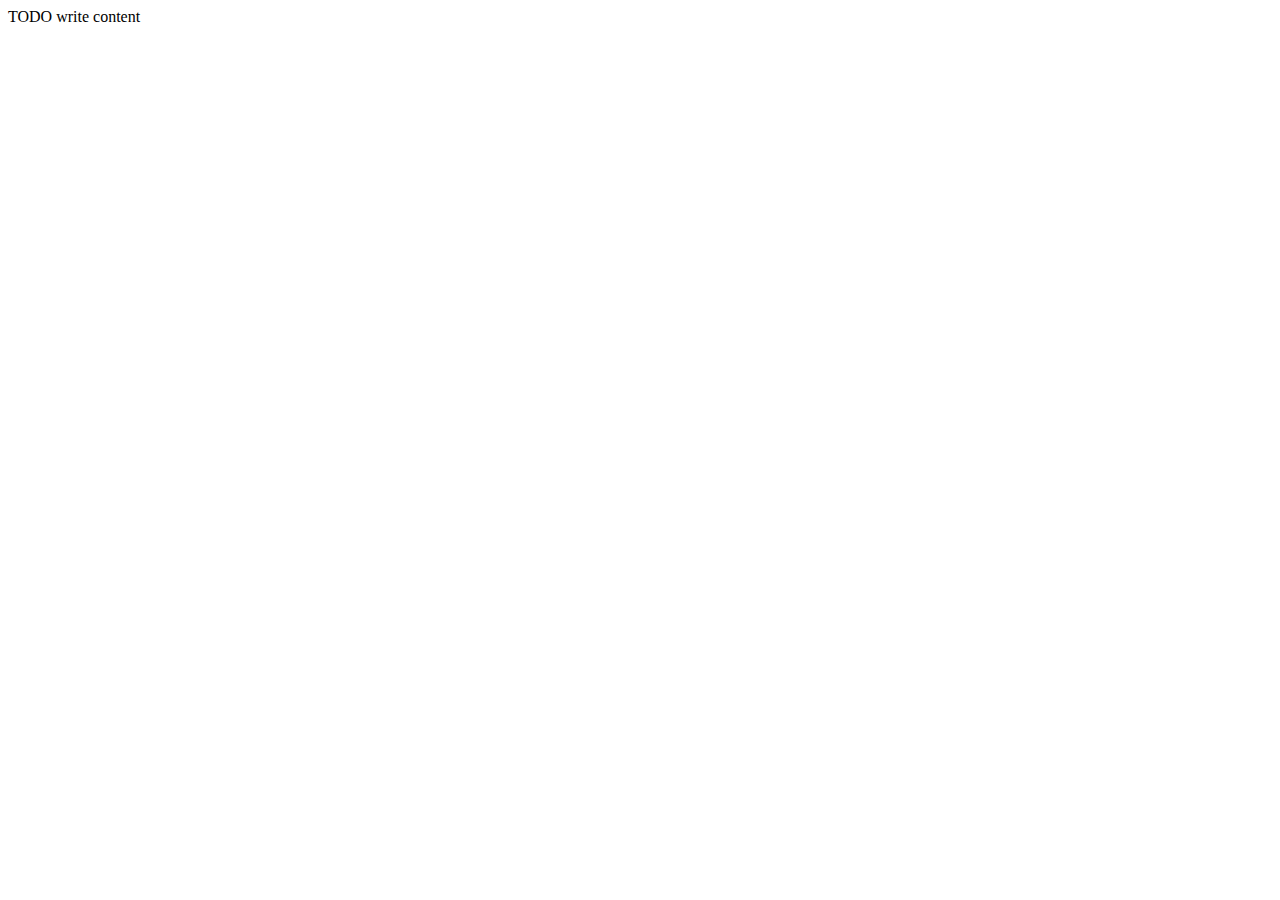
==== web/index.html @ 89b21736 "Proyecto Inicializado" ====
<!DOCTYPE html>
<!--
To change this license header, choose License Headers in Project Properties.
To change this template file, choose Tools | Templates
and open the template in the editor.
-->
<html>
    <head>
        <title>TODO supply a title</title>
        <meta charset="UTF-8">
        <meta name="viewport" content="width=device-width, initial-scale=1.0">
    </head>
    <body>
        <div>TODO write content</div>
    </body>
</html>
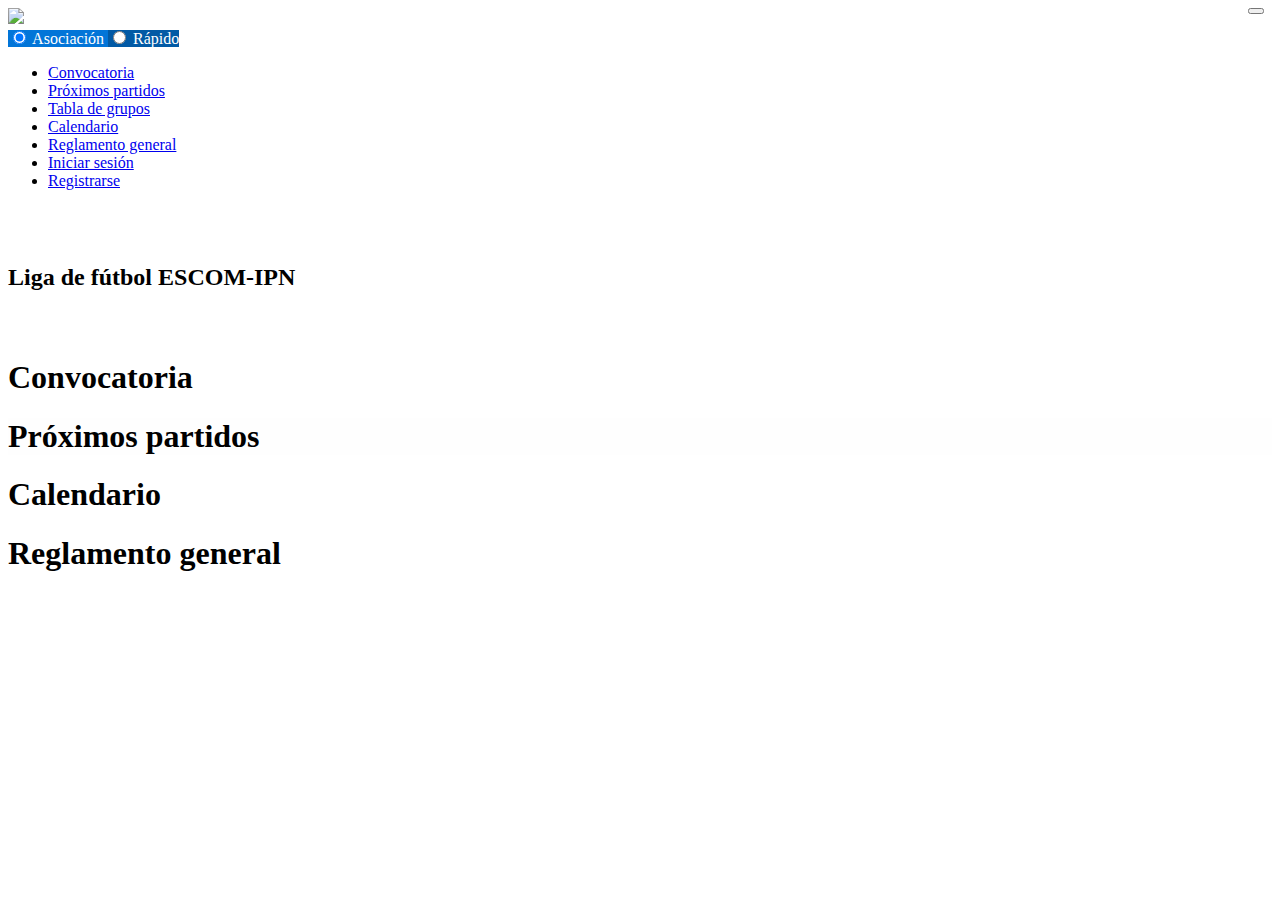
==== commit 55be3875: "Menu hamburguesa" ====
--- a/web/index.html
+++ b/web/index.html
@@ -1,16 +1,136 @@
 <!DOCTYPE html>
 <!--
-To change this license header, choose License Headers in Project Properties.
-To change this template file, choose Tools | Templates
-and open the template in the editor.
+Pagina principal
 -->
 <html>
     <head>
-        <title>TODO supply a title</title>
-        <meta charset="UTF-8">
-        <meta name="viewport" content="width=device-width, initial-scale=1.0">
+        <meta charset="utf-8">
+        <meta http-equiv="X-UA-Compatible" content="IE=edge,chrome=1">
+        <meta name="viewport" content="width=device-width, initial-scale=1">
+        
+        <title>Liga de f&uacute;tbol ESCOM-IPN</title>
+
+        <!-- Bootstrap 4 -->
+        <link rel="stylesheet" href="css/bootstrap.min.css">
+
+        <!-- Custom Styles for this theme -->
+        <link rel="stylesheet" href="css/navbar-fixed.css">
     </head>
+    <style>
+    	.btn-primary.active,.btn-primary:active,.show>.btn-primary.dropdown-toggle {
+color:#fff;
+	background-color:#0275d8;
+	background-image:none;
+	border-color:#0275d8
+}
+.btn-primary {
+	color:#fff;
+	background-color:#025aa5;
+	border-color:#01549b
+}	
+.navbar-toggler-right {
+    position: fixed;
+    right: 1rem;
+}
+
+    </style>
     <body>
-        <div>TODO write content</div>
+        <nav class="navbar navbar-toggleable-sm fixed-top bg-primary navbar-inverse">
+            <div class="col-sm-1">
+                <button class="navbar-toggler navbar-toggler-right" type="button" data-toggle="collapse" data-target="#navbarSupportedContent" aria-controls="navbarSupportedContent" aria-expanded="false" aria-label="Toggle navigation">
+                    <span class="navbar-toggler-icon"></span>
+                </button>
+                <a class="navbar-brand" href="#">
+                    <img src="images/logoescom(1).png" height="50">
+                </a>
+            </div>
+            <div class="col-sm-3 text-center">
+                <div class="btn-group " data-toggle="buttons" >
+                    <label class="btn btn-primary active" >
+                        <input type="radio" name="options" id="tor-asociacion" autocomplete="off" checked> Asociaci&oacute;n
+                    </label>
+                    <label class="btn btn-primary ">
+                        <input type="radio" name="options" id="tor-rapido" autocomplete="off"> R&aacute;pido
+                    </label>
+                </div>
+            </div>
+            			   <!--8-->
+            <div class="col-sm-8 collapse navbar-collapse justify-content-end" id="navbarSupportedContent">
+              <ul class="navbar-nav">
+                <li class="nav-item">
+                  <a class="nav-link active" href="#about">Convocatoria</a>
+                </li>
+                <li class="nav-item">
+                  <a class="nav-link" href="#section1">Pr&oacute;ximos partidos</a>
+                </li>
+                <li class="nav-item">
+                  <a class="nav-link" href="#section2">Tabla de grupos</a>
+                </li>
+                <li class="nav-item">
+                  <a class="nav-link" href="#section3">Calendario</a>
+                </li>
+                <li class="nav-item">
+                  <a class="nav-link" href="#section4">Reglamento general</a>
+                </li>
+                <li class="nav-item">
+                  <a class="nav-link" href="login.html">Iniciar sesi&oacute;n</a>
+                </li>
+                <li class="nav-item">
+                  <a class="nav-link" href="RegistroRepresentante.html">Registrarse</a>
+                </li>
+              </ul>
+            </div>
+        </nav>
+
+        <div class="container-fluid section bg-primary" style="height: 74px; margin-top: 74px;" id="about"><!--style="height: 15%; margin-top: 74px;"-->
+          <div class="container text-center">
+            <div class="row align-items-center">
+              <div class="col">
+                <h2>Liga de f&uacute;tbol ESCOM-IPN</h2><!--class="text-light"-->
+            </div>
+              </div>
+          </div>
+        </div>
+        <div class="container-fluid section" style="height: 50%;" id="section1">
+          <div class="container text-center">
+            <div class="row align-items-center">
+              <div class="col">
+                <h1 class="text-light">Convocatoria</h1>
+              </div>
+            </div>
+          </div>
+        </div>
+        <div class="container-fluid section" style="height: 50%; background-color: #fefefe" id="section2">
+          <div class="container text-center">
+            <div class="row align-items-center">
+              <div class="col">
+                <h1 class="text-light">Pr&oacute;ximos partidos</h1>
+              </div>
+            </div>
+          </div>
+        </div>
+        <div class="container-fluid section" style="height: 100%;" id="section3">
+          <div class="container text-center">
+            <div class="row align-items-center">
+              <div class="col">
+                <h1 class="text-light">Calendario</h1>
+              </div>
+            </div>
+          </div>
+        </div>
+        <div class="container-fluid section" style="height: 100%;" id="section4">
+          <div class="container text-center">
+            <div class="row align-items-center">
+              <div class="col">
+                <h1 class="text-light">Reglamento general</h1>
+              </div>
+            </div>
+          </div>
+        </div>
+        <!-- Scripts -->
+        <script src="js/jquery-3.2.0.min.js"></script>
+        <script src="js/tether.min.js"></script>
+        <script src="js/bootstrap.min.js"></script>
+        <script src="js/navbar-fixed.js"></script>
     </body>
 </html>
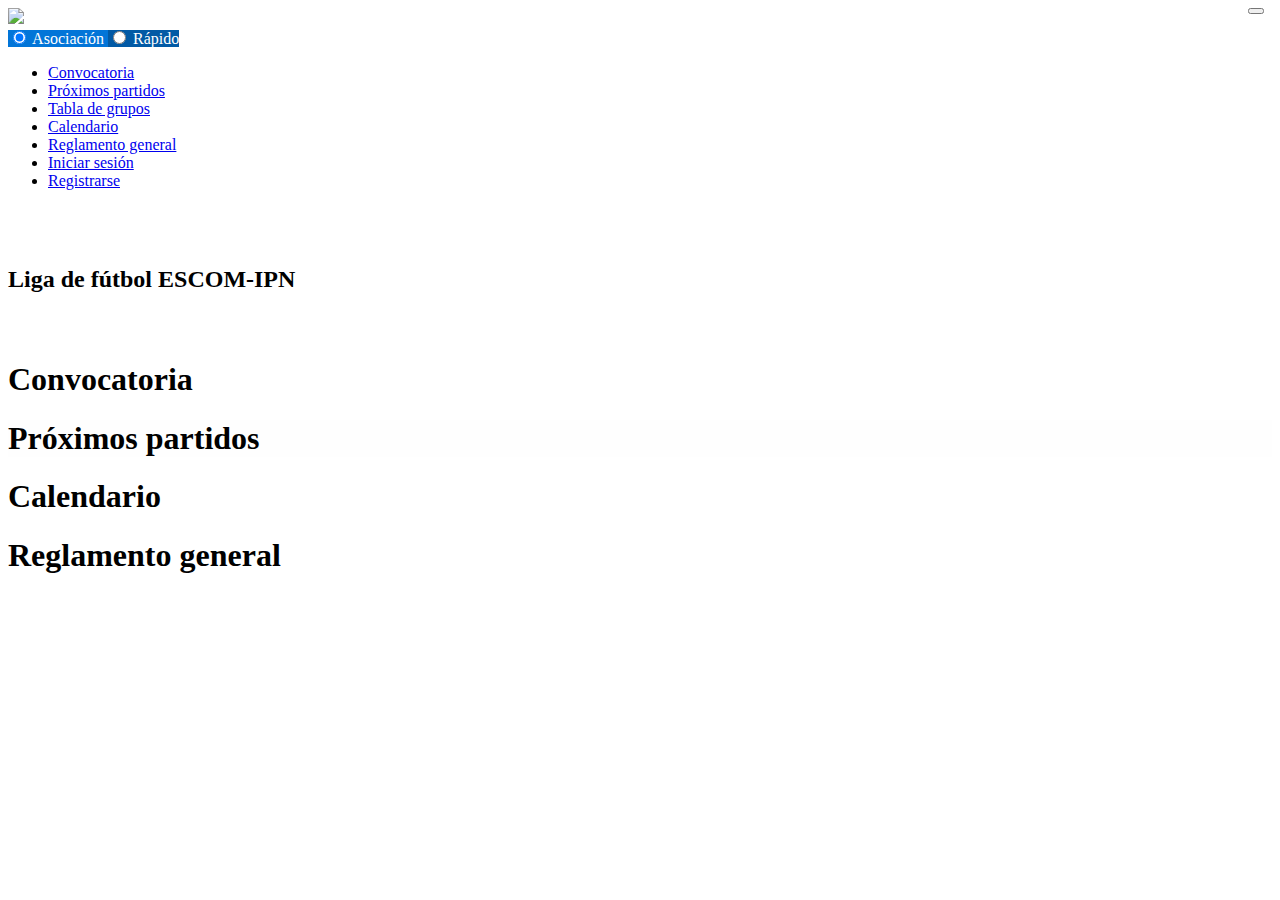
==== commit cc39e128: "Merge origin/master" ====
--- a/web/index.html
+++ b/web/index.html
@@ -12,28 +12,10 @@
 
         <!-- Bootstrap 4 -->
         <link rel="stylesheet" href="css/bootstrap.min.css">
-
+        <link rel="stylesheet" href="css/index.css">
         <!-- Custom Styles for this theme -->
         <link rel="stylesheet" href="css/navbar-fixed.css">
     </head>
-    <style>
-    	.btn-primary.active,.btn-primary:active,.show>.btn-primary.dropdown-toggle {
-color:#fff;
-	background-color:#0275d8;
-	background-image:none;
-	border-color:#0275d8
-}
-.btn-primary {
-	color:#fff;
-	background-color:#025aa5;
-	border-color:#01549b
-}	
-.navbar-toggler-right {
-    position: fixed;
-    right: 1rem;
-}
-
-    </style>
     <body>
         <nav class="navbar navbar-toggleable-sm fixed-top bg-primary navbar-inverse">
             <div class="col-sm-1">
@@ -81,9 +63,9 @@
               </ul>
             </div>
         </nav>
-
-        <div class="container-fluid section bg-primary" style="height: 74px; margin-top: 74px;" id="about"><!--style="height: 15%; margin-top: 74px;"-->
-          <div class="container text-center">
+        																	<!--74px-->	
+        <div class="container-fluid section bg-primary" style="height: 74px; margin-top:6% ;" id="about"><!--style="height: 15%; margin-top: 74px;"-->
+          <div class="container text-center" style="height: 50%; "> 
             <div class="row align-items-center">
               <div class="col">
                 <h2>Liga de f&uacute;tbol ESCOM-IPN</h2><!--class="text-light"-->
--- a/web/css/index.css
+++ b/web/css/index.css
@@ -0,0 +1,232 @@
+	.btn-primary.active,.btn-primary:active,.show>.btn-primary.dropdown-toggle {
+color:#fff;
+	background-color:#0275d8;
+	background-image:none;
+	border-color:#0275d8
+}
+.btn-primary {
+	color:#fff;
+	background-color:#025aa5;
+	border-color:#01549b
+}	
+.navbar-toggler-right {
+    position: fixed;
+    right: 1rem;
+
+@media (max-width:576px) {
+	.col-sm {
+		-webkit-flex-basis:0;
+		-ms-flex-preferred-size:0;
+		flex-basis:0;
+		-webkit-box-flex:1;
+		-webkit-flex-grow:1;
+		-ms-flex-positive:1;
+		flex-grow:1;
+		max-width:100%
+	}
+	.col-sm-auto {
+		-webkit-box-flex:0;
+		-webkit-flex:0 0 auto;
+		-ms-flex:0 0 auto;
+		flex:0 0 auto;
+		width:auto
+	}
+	.col-sm-1 {
+		-webkit-box-flex:0;
+		-webkit-flex:0 0 8.333333%;
+		-ms-flex:0 0 8.333333%;
+		flex:0 0 8.333333%;
+		max-width:8.333333%
+	}
+	.col-sm-2 {
+		-webkit-box-flex:0;
+		-webkit-flex:0 0 16.666667%;
+		-ms-flex:0 0 16.666667%;
+		flex:0 0 16.666667%;
+		max-width:16.666667%
+	}
+	.col-sm-3 {
+		-webkit-box-flex:0;
+		-webkit-flex:0 0 25%;
+		-ms-flex:0 0 25%;
+		flex:0 0 25%;
+		max-width:25%
+	}
+	.col-sm-4 {
+		-webkit-box-flex:0;
+		-webkit-flex:0 0 33.333333%;
+		-ms-flex:0 0 33.333333%;
+		flex:0 0 33.333333%;
+		max-width:33.333333%
+	}
+	.col-sm-5 {
+		-webkit-box-flex:0;
+		-webkit-flex:0 0 41.666667%;
+		-ms-flex:0 0 41.666667%;
+		flex:0 0 41.666667%;
+		max-width:41.666667%
+	}
+	.col-sm-6 {
+		-webkit-box-flex:0;
+		-webkit-flex:0 0 50%;
+		-ms-flex:0 0 50%;
+		flex:0 0 50%;
+		max-width:50%
+	}
+	.col-sm-7 {
+		-webkit-box-flex:0;
+		-webkit-flex:0 0 58.333333%;
+		-ms-flex:0 0 58.333333%;
+		flex:0 0 58.333333%;
+		max-width:58.333333%
+	}
+	.col-sm-8 {
+		-webkit-box-flex:0;
+		-webkit-flex:0 0 66.666667%;
+		-ms-flex:0 0 66.666667%;
+		flex:0 0 66.666667%;
+		max-width:66.666667%
+	}
+	.col-sm-9 {
+		-webkit-box-flex:0;
+		-webkit-flex:0 0 75%;
+		-ms-flex:0 0 75%;
+		flex:0 0 75%;
+		max-width:75%
+	}
+	.col-sm-10 {
+		-webkit-box-flex:0;
+		-webkit-flex:0 0 83.333333%;
+		-ms-flex:0 0 83.333333%;
+		flex:0 0 83.333333%;
+		max-width:83.333333%
+	}
+	.col-sm-11 {
+		-webkit-box-flex:0;
+		-webkit-flex:0 0 91.666667%;
+		-ms-flex:0 0 91.666667%;
+		flex:0 0 91.666667%;
+		max-width:91.666667%
+	}
+	.col-sm-12 {
+		-webkit-box-flex:0;
+		-webkit-flex:0 0 100%;
+		-ms-flex:0 0 100%;
+		flex:0 0 100%;
+		max-width:100%
+	}
+	.pull-sm-0 {
+		right:auto
+	}
+	.pull-sm-1 {
+		right:8.333333%
+	}
+	.pull-sm-2 {
+		right:16.666667%
+	}
+	.pull-sm-3 {
+		right:25%
+	}
+	.pull-sm-4 {
+		right:33.333333%
+	}
+	.pull-sm-5 {
+		right:41.666667%
+	}
+	.pull-sm-6 {
+		right:50%
+	}
+	.pull-sm-7 {
+		right:58.333333%
+	}
+	.pull-sm-8 {
+		right:66.666667%
+	}
+	.pull-sm-9 {
+		right:75%
+	}
+	.pull-sm-10 {
+		right:83.333333%
+	}
+	.pull-sm-11 {
+		right:91.666667%
+	}
+	.pull-sm-12 {
+		right:100%
+	}
+	.push-sm-0 {
+		left:auto
+	}
+	.push-sm-1 {
+		left:8.333333%
+	}
+	.push-sm-2 {
+		left:16.666667%
+	}
+	.push-sm-3 {
+		left:25%
+	}
+	.push-sm-4 {
+		left:33.333333%
+	}
+	.push-sm-5 {
+		left:41.666667%
+	}
+	.push-sm-6 {
+		left:50%
+	}
+	.push-sm-7 {
+		left:58.333333%
+	}
+	.push-sm-8 {
+		left:66.666667%
+	}
+	.push-sm-9 {
+		left:75%
+	}
+	.push-sm-10 {
+		left:83.333333%
+	}
+	.push-sm-11 {
+		left:91.666667%
+	}
+	.push-sm-12 {
+		left:100%
+	}
+	.offset-sm-0 {
+		margin-left:0
+	}
+	.offset-sm-1 {
+		margin-left:8.333333%
+	}
+	.offset-sm-2 {
+		margin-left:16.666667%
+	}
+	.offset-sm-3 {
+		margin-left:25%
+	}
+	.offset-sm-4 {
+		margin-left:33.333333%
+	}
+	.offset-sm-5 {
+		margin-left:41.666667%
+	}
+	.offset-sm-6 {
+		margin-left:50%
+	}
+	.offset-sm-7 {
+		margin-left:58.333333%
+	}
+	.offset-sm-8 {
+		margin-left:66.666667%
+	}
+	.offset-sm-9 {
+		margin-left:75%
+	}
+	.offset-sm-10 {
+		margin-left:83.333333%
+	}
+	.offset-sm-11 {
+		margin-left:91.666667%
+	}
+}
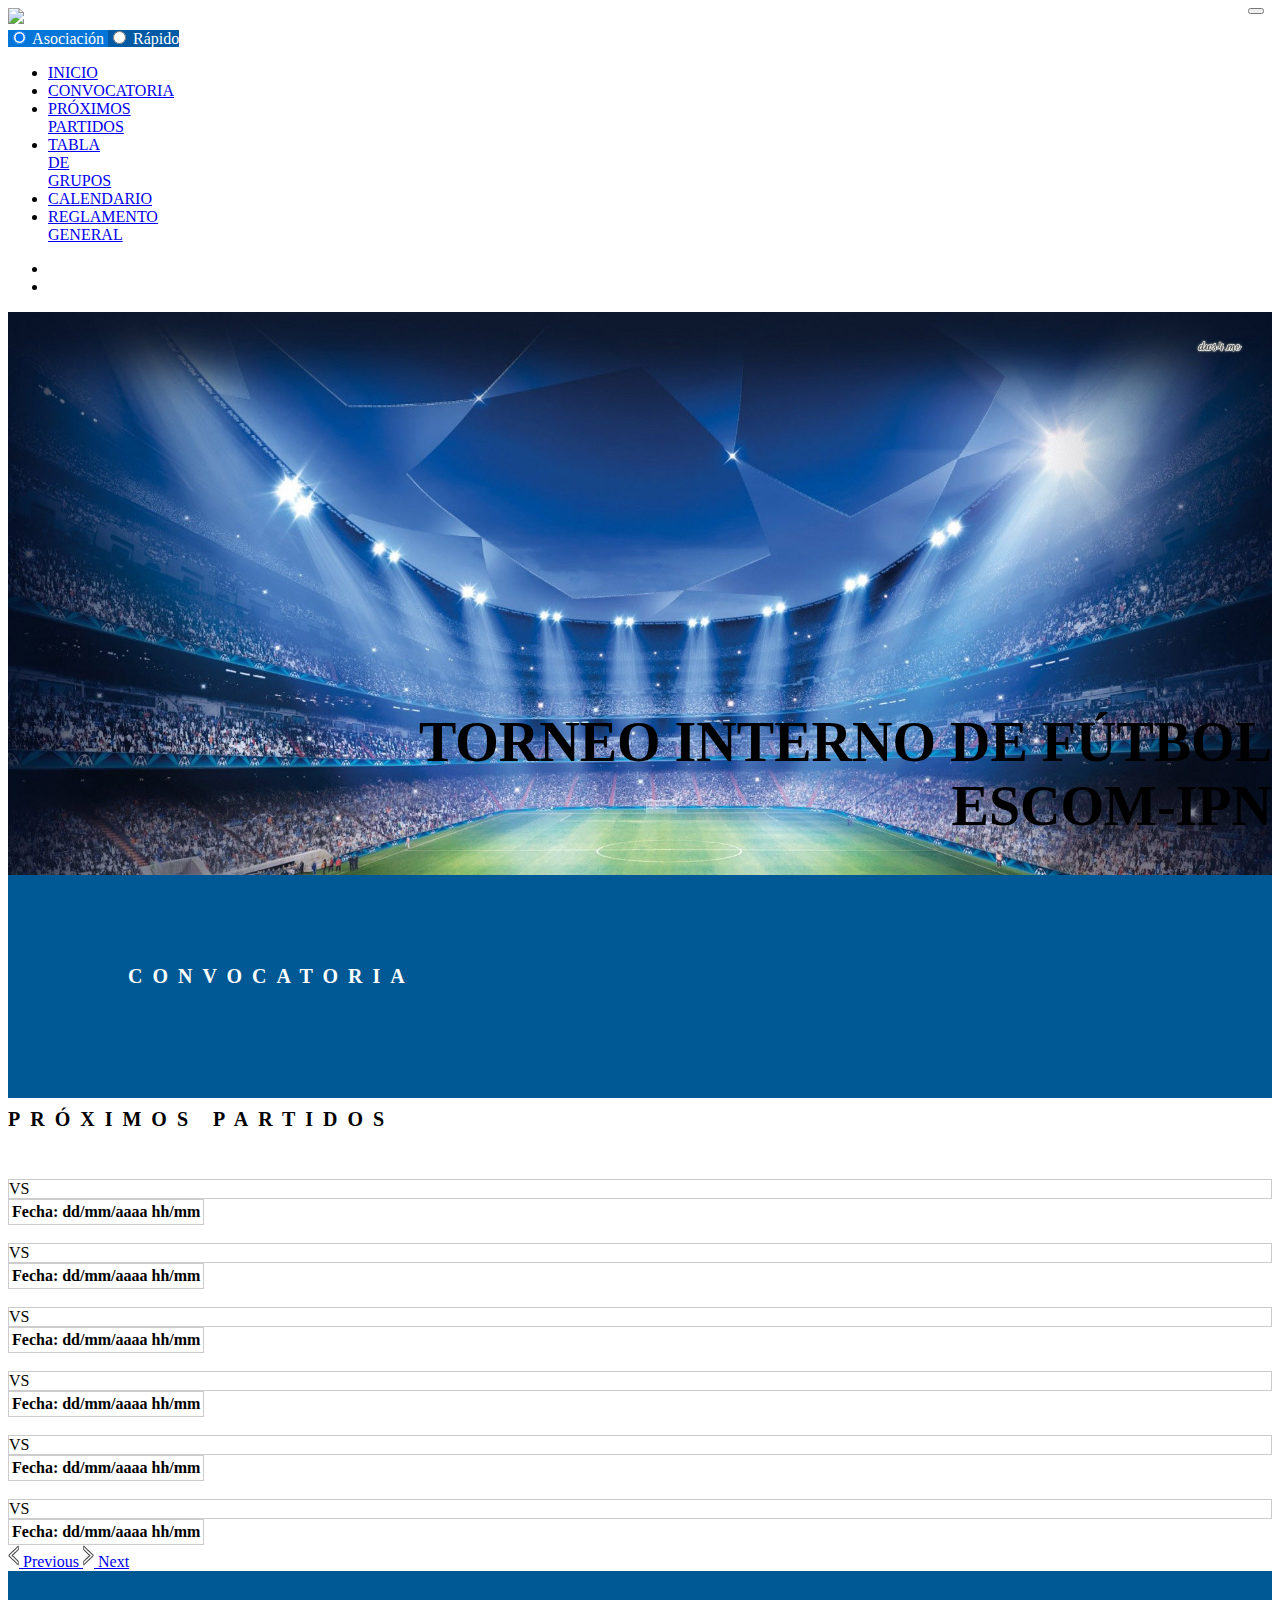
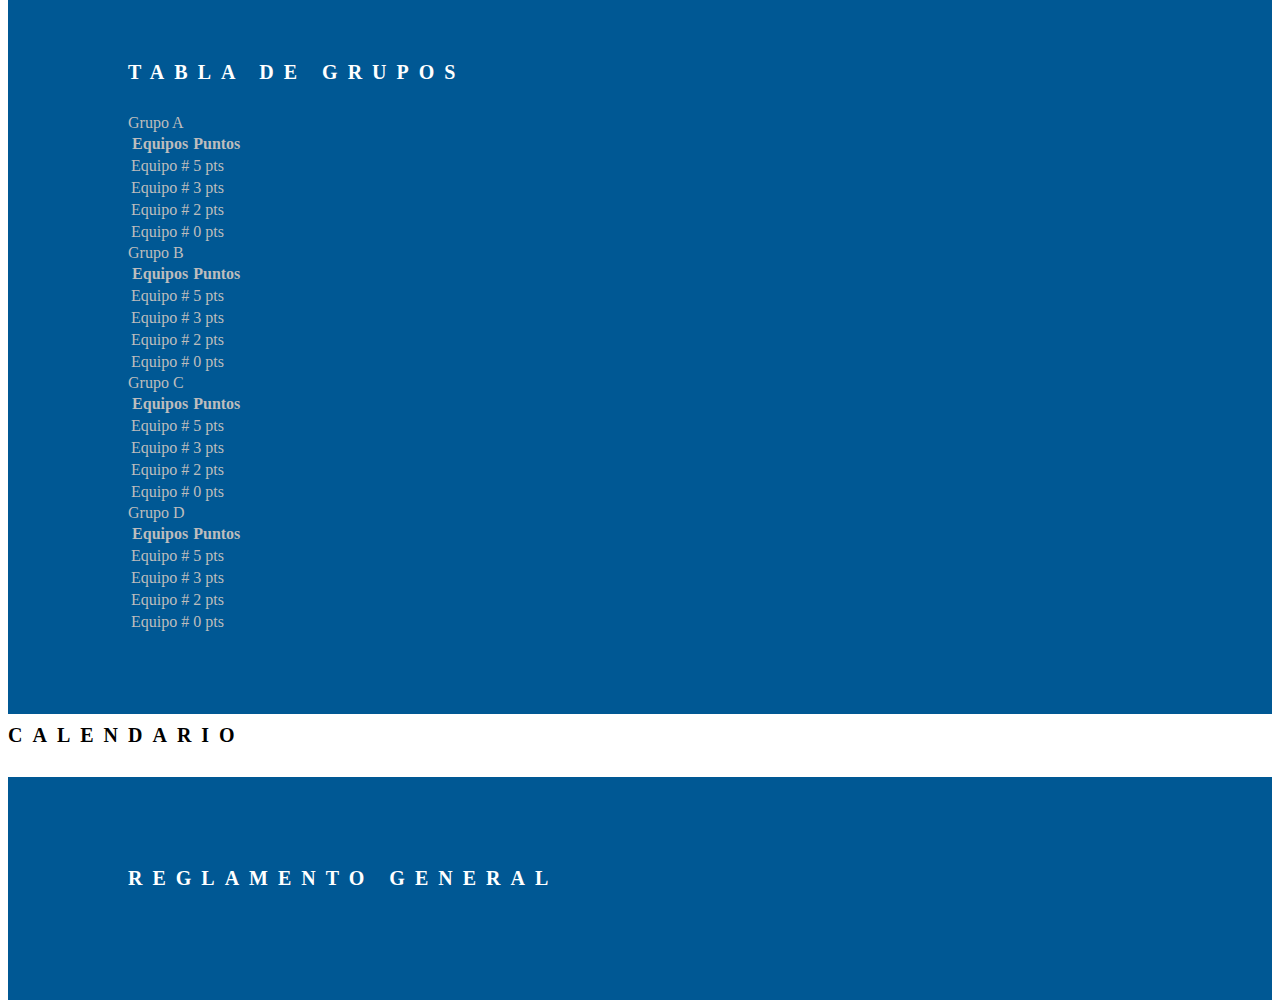
==== commit f7856cf2: "actualizaciom interfaces" ====
--- a/web/index.html
+++ b/web/index.html
@@ -9,14 +9,16 @@
         <meta name="viewport" content="width=device-width, initial-scale=1">
         
         <title>Liga de f&uacute;tbol ESCOM-IPN</title>
-
+        
         <!-- Bootstrap 4 -->
         <link rel="stylesheet" href="css/bootstrap.min.css">
         <link rel="stylesheet" href="css/index.css">
+        <link rel="stylesheet" type="text/css" href="css/font-awesome-4.6.3/css/font-awesome.min.css">
         <!-- Custom Styles for this theme -->
         <link rel="stylesheet" href="css/navbar-fixed.css">
     </head>
-    <body>
+    <body data-spy="scroll" data-target=".navbar" data-offset="50">
+        
         <nav class="navbar navbar-toggleable-sm fixed-top bg-primary navbar-inverse">
             <div class="col-sm-1">
                 <button class="navbar-toggler navbar-toggler-right" type="button" data-toggle="collapse" data-target="#navbarSupportedContent" aria-controls="navbarSupportedContent" aria-expanded="false" aria-label="Toggle navigation">
@@ -26,6 +28,7 @@
                     <img src="images/logoescom(1).png" height="50">
                 </a>
             </div>
+            
             <div class="col-sm-3 text-center">
                 <div class="btn-group " data-toggle="buttons" >
                     <label class="btn btn-primary active" >
@@ -37,78 +40,253 @@
                 </div>
             </div>
             			   <!--8-->
-            <div class="col-sm-8 collapse navbar-collapse justify-content-end" id="navbarSupportedContent">
-              <ul class="navbar-nav">
-                <li class="nav-item">
-                  <a class="nav-link active" href="#about">Convocatoria</a>
-                </li>
-                <li class="nav-item">
-                  <a class="nav-link" href="#section1">Pr&oacute;ximos partidos</a>
-                </li>
-                <li class="nav-item">
-                  <a class="nav-link" href="#section2">Tabla de grupos</a>
-                </li>
-                <li class="nav-item">
-                  <a class="nav-link" href="#section3">Calendario</a>
-                </li>
-                <li class="nav-item">
-                  <a class="nav-link" href="#section4">Reglamento general</a>
-                </li>
-                <li class="nav-item">
-                  <a class="nav-link" href="login.html">Iniciar sesi&oacute;n</a>
-                </li>
-                <li class="nav-item">
-                  <a class="nav-link" href="RegistroRepresentante.html">Registrarse</a>
+            <div class="col-sm-6 collapse navbar-collapse justify-content-begin" id="navbarSupportedContent">
+              <ul class="nav navbar-nav navbar-toggleable-lg">
+                 <li class="nav-item">
+                  <a class="nav-link active" href="#inicio">INICIO</a>
+                </li>
+                <li class="nav-item">
+                  <a class="nav-link" href="#convocatoria">CONVOCATORIA</a>
+                </li>
+                <li class="nav-item">
+                  <a class="nav-link" href="#prox">PR&Oacute;XIMOS <br> PARTIDOS</a>
+                </li>
+                <li class="nav-item " >
+                    <a class="nav-link"  href="#grupos">TABLA <br>DE<br> GRUPOS</a>
+                </li>
+                <li class="nav-item">
+                  <a class="nav-link" href="#calendario">CALENDARIO</a>
+                </li>
+                <li class="nav-item">
+                    <a class="nav-link" href="#reglamento">REGLAMENTO <br> GENERAL</a>
                 </li>
               </ul>
             </div>
+                <div class="col-sm-2 collapse navbar-collapse justify-content-end" id="navbarSupportedContent">
+                <ul class="nav navbar-nav navbar-toggleable-lg">
+                <li class="nav-item ">
+                    <a class="nav-link" href="login.html"><i class="fa fa-sign-in fa-3x" aria-hidden="true"></i></a>
+                </li>
+                <li class="nav-item">
+                  <a class="nav-link" href="RegistroRepresentante.html"> <i class="fa fa-pencil-square fa-3x" aria-hidden="true"></i></a>
+                </li>
+              </ul>                
+            </div>   
         </nav>
-        																	<!--74px-->	
-        <div class="container-fluid section bg-primary" style="height: 74px; margin-top:6% ;" id="about"><!--style="height: 15%; margin-top: 74px;"-->
-          <div class="container text-center" style="height: 50%; "> 
-            <div class="row align-items-center">
-              <div class="col">
-                <h2>Liga de f&uacute;tbol ESCOM-IPN</h2><!--class="text-light"-->
-            </div>
+        												<!--74px-->	
+        <div class="container-fluid section bg-primary text-center setStadium" id="inicio" style="height: 100%"><!--style="height: 15%; margin-top: 74px;"-->
+            <br><br><br><br><br><br><br><br><br><br><br><br><br><br><br><br><br><br><br><br>        
+            <h1 align="right" >TORNEO INTERNO  DE F&Uacute;TBOL <br> ESCOM-IPN</h1><!--class="text-light"-->     
+        </div>
+                                                                                                        
+         <div id="convocatoria" class="bg-1 container-fluid section text-center" style="height: 50%">
+            <div class="container">
+                <h3 class="text-center">CONVOCATORIA</h3>
+            </div>
+         </div>
+                                                                                                        
+         <div id="prox" class=" bg-2 container-fluid section text-center" style="height: 40%">                                                                                       
+                <h3 class="text-center">PR&Oacute;XIMOS PARTIDOS</h3>
+                <div id="carouselExampleControls" class="carousel slide" data-ride="carousel" >
+                <div class="carousel-inner" role="listbox" >
+                    <div class="carousel-item active" style="justify-content: center">
+                      <div class="panel"><br>                       
+			<div class="panel-heading" style="border:#CCCCCC 1px solid;"> VS </div>
+			<table class="table" style="border:#CCCCCC 1px solid;">
+			<thead>
+			<th>Fecha: dd/mm/aaaa hh/mm</th>
+			</thead>
+			</table>
+                        </div>
+                      <div class="panel"><br>
+			<div class="panel-heading" style="border:#CCCCCC 1px solid;"> VS </div>
+			<table class="table" style="border:#CCCCCC 1px solid;">
+			<thead>
+			<th>Fecha: dd/mm/aaaa hh/mm</th>
+			</thead>
+			</table>
+                        </div>
+                      <div class="panel"><br>
+			<div class="panel-heading" style="border:#CCCCCC 1px solid;"> VS </div>
+			<table class="table" style="border:#CCCCCC 1px solid;">
+			<thead>
+			<th>Fecha: dd/mm/aaaa hh/mm</th>
+			</thead>
+			</table>
+                        </div>
+                  </div>
+                    <div class="carousel-item" style="justify-content: center">
+                      <div class="panel"><br>
+			<div class="panel-heading" style="border:#CCCCCC 1px solid;"> VS </div>
+			<table class="table" style="border:#CCCCCC 1px solid;">
+			<thead>
+			<th>Fecha: dd/mm/aaaa hh/mm</th>
+			</thead>
+			</table>
+                        </div>
+                      <div class="panel"><br>
+			<div class="panel-heading" style="border:#CCCCCC 1px solid;"> VS </div>
+			<table class="table" style="border:#CCCCCC 1px solid;">
+			<thead>
+			<th>Fecha: dd/mm/aaaa hh/mm</th>
+			</thead>
+			</table>
+                        </div>
+                      <div class="panel"><br>
+			<div class="panel-heading" style="border:#CCCCCC 1px solid;"> VS </div>
+			<table class="table" style="border:#CCCCCC 1px solid;">
+			<thead>
+			<th>Fecha: dd/mm/aaaa hh/mm</th>
+			</thead>
+			</table>
+                        </div>
+                  </div>
+                <a class="carousel-control-prev" href="#carouselExampleControls" role="button" data-slide="prev">
+                  <span class="carousel-control-prev-icon" aria-hidden="true"></span>
+                  <img src="images/flecha_01.png" />
+                  <span class="sr-only">Previous</span>
+                </a>
+                <a class="carousel-control-next" href="#carouselExampleControls" role="button" data-slide="next">
+                  <span class="carousel-control-next-icon" aria-hidden="true"></span>
+                  <img src="images/flecha_02.png" />
+                  <span class="sr-only">Next</span>
+                </a>
               </div>
           </div>
-        </div>
-        <div class="container-fluid section" style="height: 50%;" id="section1">
-          <div class="container text-center">
-            <div class="row align-items-center">
-              <div class="col">
-                <h1 class="text-light">Convocatoria</h1>
-              </div>
-            </div>
-          </div>
-        </div>
-        <div class="container-fluid section" style="height: 50%; background-color: #fefefe" id="section2">
-          <div class="container text-center">
-            <div class="row align-items-center">
-              <div class="col">
-                <h1 class="text-light">Pr&oacute;ximos partidos</h1>
-              </div>
-            </div>
-          </div>
-        </div>
-        <div class="container-fluid section" style="height: 100%;" id="section3">
-          <div class="container text-center">
-            <div class="row align-items-center">
-              <div class="col">
-                <h1 class="text-light">Calendario</h1>
-              </div>
-            </div>
-          </div>
-        </div>
-        <div class="container-fluid section" style="height: 100%;" id="section4">
-          <div class="container text-center">
-            <div class="row align-items-center">
-              <div class="col">
-                <h1 class="text-light">Reglamento general</h1>
-              </div>
-            </div>
-          </div>
-        </div>
+         </div>       
+       
+         <div id="grupos" class="bg-1 container-fluid section text-center" style="height: 75%" >
+             <div class="container">
+                <h3 class="text-center">TABLA DE GRUPOS</h3> 
+                <div class="row">
+			<div class="col-lg-3">
+                            <div class="panel panel-default">
+                                <div class="panel-heading">Grupo A</div>
+                                    <table class="table table-responsive">
+                                        <thead>
+                                            <th>Equipos</th>
+                                            <th>Puntos</th>
+                                        </thead>
+                                        <tbody>
+                                            <tr>
+                                                <td>Equipo #</td>
+                                                <td>5 pts</td>
+                                            </tr>
+                                            <tr>
+                                                <td>Equipo #</td>
+                                                <td>3 pts</td>
+                                            </tr>
+                                            <tr>
+                                                <td>Equipo #</td>
+                                                <td>2 pts</td>
+                                            </tr>
+                                            <tr>
+                                                <td>Equipo #</td>
+                                                <td>0 pts</td>
+                                            </tr>
+                                        </tbody>
+                                    </table>
+                            </div>
+			</div>
+			<div class="col-lg-3">
+                            <div class="panel panel-default">
+                                <div class="panel-heading">Grupo B</div>
+                                    <table class="table table-responsive">
+                                        <thead>
+                                            <th>Equipos</th>
+                                            <th>Puntos</th>
+                                        </thead>
+                                        <tbody>
+                                            <tr>
+                                                <td>Equipo #</td>
+                                                <td>5 pts</td>
+                                            </tr>
+                                            <tr>
+                                                <td>Equipo #</td>
+                                                <td>3 pts</td>
+                                            </tr>
+                                            <tr>
+                                                <td>Equipo #</td>
+                                                <td>2 pts</td>
+                                            </tr>
+                                            <tr>
+                                                <td>Equipo #</td>
+                                                <td>0 pts</td>
+                                            </tr>
+                                        </tbody>
+                                    </table>
+                            </div>
+			</div>
+			<div class="col-lg-3">
+                            <div class="panel panel-default">
+                                <div class="panel-heading">Grupo C</div>
+                                    <table class="table table-responsive">
+                                        <thead>
+                                            <th>Equipos</th>
+                                            <th>Puntos</th>
+                                        </thead>
+                                        <tbody>
+                                            <tr>
+                                                <td>Equipo #</td>
+                                                <td>5 pts</td>
+                                            </tr>
+                                            <tr>
+                                                <td>Equipo #</td>
+                                                <td>3 pts</td>
+                                            </tr>
+                                            <tr>
+                                                <td>Equipo #</td>
+                                                <td>2 pts</td>
+                                            </tr>
+                                            <tr>
+                                                <td>Equipo #</td>
+                                                <td>0 pts</td>
+                                            </tr>
+                                        </tbody>
+                                    </table>
+                            </div>
+			</div>
+			<div class="col-lg-3">
+                            <div class="panel panel-default">
+                                <div class="panel-heading">Grupo D</div>
+                                    <table class="table table-responsive">
+                                        <thead>
+                                            <th>Equipos</th>
+                                            <th>Puntos</th>
+                                        </thead>
+                                        <tbody>
+                                            <tr>
+                                                <td>Equipo #</td>
+                                                <td>5 pts</td>
+                                            </tr>
+                                            <tr>
+                                                <td>Equipo #</td>
+                                                <td>3 pts</td>
+                                            </tr>
+                                            <tr>
+                                                <td>Equipo #</td>
+                                                <td>2 pts</td>
+                                            </tr>
+                                            <tr>
+                                                <td>Equipo #</td>
+                                                <td>0 pts</td>
+                                            </tr>
+                                        </tbody>
+                                    </table>
+                            </div>
+			</div>
+                    </div>
+             </div>  
+         </div>       
+                                                                                                        
+         <div id="calendario" class=" bg-2 container-fluid section text-center" style="height: 50%">                                                                                       
+                <h3 class="text-center">CALENDARIO</h3>
+         </div> 
+         <div id="reglamento" class="bg-1 container-fluid section text-center" style="height: 50%"> 
+             <div class="container">
+                <h3 class="text-center">REGLAMENTO GENERAL</h3>
+             </div>
+         </div> 
         <!-- Scripts -->
         <script src="js/jquery-3.2.0.min.js"></script>
         <script src="js/tether.min.js"></script>
--- a/web/css/index.css
+++ b/web/css/index.css
@@ -1,4 +1,5 @@
-	.btn-primary.active,.btn-primary:active,.show>.btn-primary.dropdown-toggle {
+.btn-primary.active,.btn-primary:active,.show>.btn-primary.dropdown-toggle {
+    
 color:#fff;
 	background-color:#0275d8;
 	background-image:none;
@@ -12,8 +13,59 @@
 .navbar-toggler-right {
     position: fixed;
     right: 1rem;
+}
+.container {padding: 80px 120px;}
 
-@media (max-width:576px) {
+  .bg-1 {
+      background: #005894;
+      color: #bdbdbd;
+  }
+  .bg-1 h3 {color: #fff;}
+  .bg-1 p {font-style: italic;}
+  
+  .bg-2 {
+      background: #ffffff;
+      color: #000000;
+  }
+  .bg-2 h3 {color: #000;}
+  .bg-2 p {font-style: italic;}
+  
+h3, h4 {
+      margin: 10px 0 30px 0;
+      letter-spacing: 10px;      
+      font-size: 20px;
+      color: #111;
+  }
+  .open .dropdown-toggle {
+      color: #fff;
+      background-color: #555 !important;
+  }
+  .dropdown-menu li a {
+      color: #000 !important;
+  }
+  .dropdown-menu li a:hover {
+      background-color: red !important;
+  }
+  
+  
+h1{font-size: 350%;}
+
+.setStadium {
+    display: inline-block;
+    background-image: url('../images/f1.jpeg');
+    width: 100%;
+    height: 100%;
+    background-size: cover;
+}
+.setStadium2 {
+    display: inline-block;
+    background-image: url('../images/stadium.jpg');
+    width: 100%;
+    height: 100%;
+    background-size: cover;
+}
+
+@media(max-width:576px) {
 	.col-sm {
 		-webkit-flex-basis:0;
 		-ms-flex-preferred-size:0;
